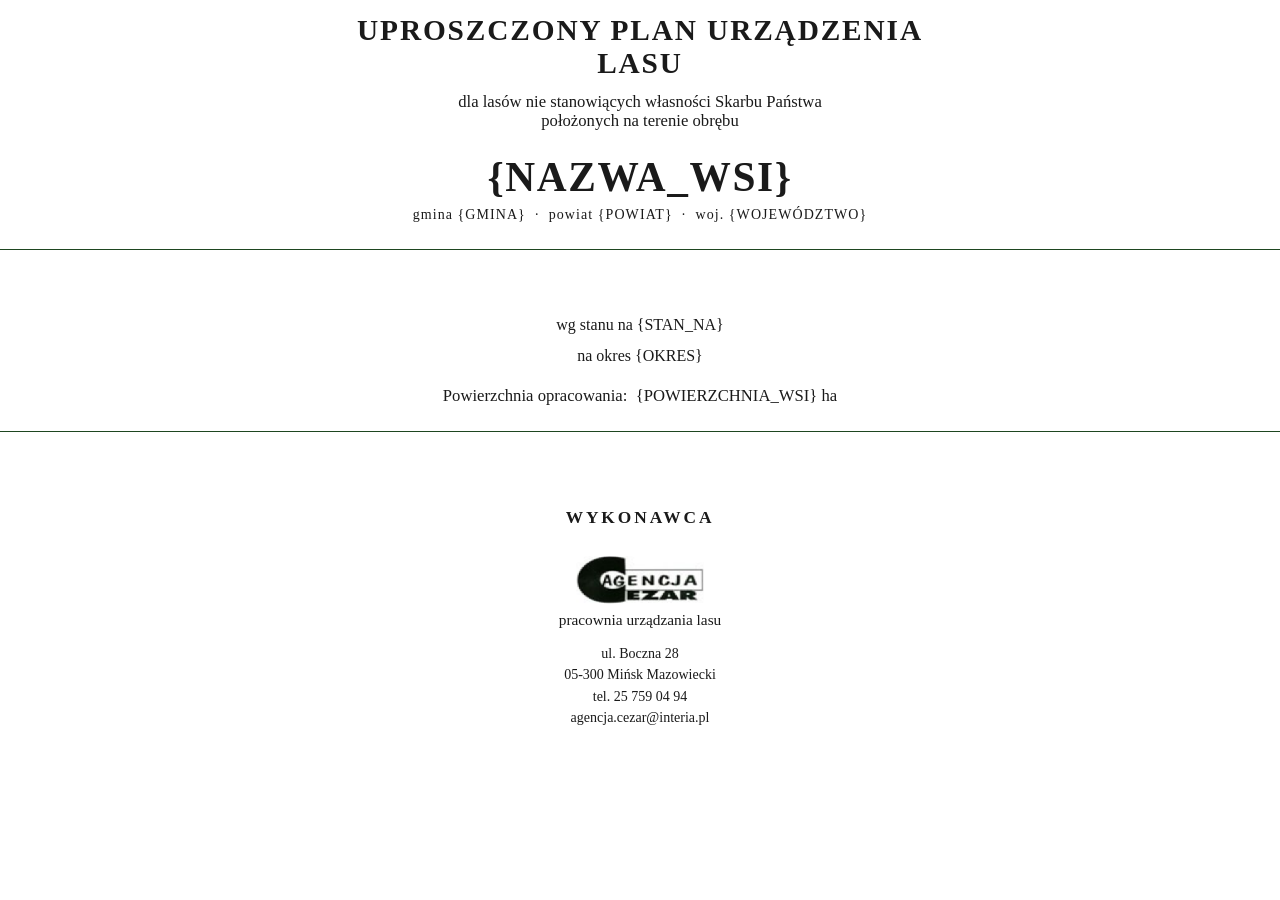
==== STR_TYT_wersja_2.html @ ac517948 "Wersja v2.0.137" ====
<!DOCTYPE html>
<html lang="pl">
<head>
<meta charset="utf-8">
<title>STR_TYT</title>
<style>
@page { size: A4; margin: 73.7pt 70.85pt 56.7pt 70.85pt; }
html, body { margin: 0; padding: 0; }
body { position: relative; -webkit-print-color-adjust: exact; print-color-adjust: exact; }
.strona { position: relative; text-align: center; }
.strona p, .strona img, .strona .hr {
    position: absolute; left: 50%; transform: translate(-50%, -50%);
    margin: 0; text-align: center; max-width: 453pt; white-space: nowrap;
}
.strona p.wies, .strona p.tytul { white-space: normal; }
.strona .hr {
    left: 0; right: 0; width: auto; max-width: none; transform: none;
    background: #1E4620; height: 0.75pt; border: 0;
}

.tytul { font-family: "Times New Roman", "Liberation Serif", serif; font-size: 22pt;
         font-weight: bold; letter-spacing: 1.4pt; color: #1A1A1A; }
.dla, .polozone { font-family: "Times New Roman", "Liberation Serif", serif;
                  font-size: 12.5pt; color: #1A1A1A; }
.wies { font-family: "Times New Roman", "Liberation Serif", serif; font-size: 31pt;
        font-weight: bold; letter-spacing: 1.2pt; color: #1A1A1A; }
.gmina { font-family: "Times New Roman", "Liberation Serif", serif; font-size: 10.5pt;
         letter-spacing: 0.8pt; color: #1A1A1A; }
.stan, .okres { font-family: "Times New Roman", "Liberation Serif", serif;
                font-size: 12pt; color: #1A1A1A; }
.powierzchnia { font-family: "Times New Roman", "Liberation Serif", serif;
               font-size: 12.5pt; color: #1A1A1A; }
.wykonawca { font-family: "Times New Roman", "Liberation Serif", serif; font-size: 13pt;
            font-weight: bold; letter-spacing: 2.2pt; color: #1A1A1A; }
.pracownia { font-family: "Times New Roman", "Liberation Serif", serif; font-size: 11.5pt;
            color: #1A1A1A; }
.adres { font-family: "Times New Roman", "Liberation Serif", serif; font-size: 10.5pt;
        color: #1A1A1A; }

</style>
</head>
<body>
<div class="strona">
<p class="tytul" style="top:35.4pt;"><span style="white-space:nowrap">UPROSZCZONY PLAN URZĄDZENIA</span><br>LASU</p>
<p class="dla" style="top:76.2pt;">dla lasów nie stanowiących własności Skarbu Państwa</p>
<p class="polozone" style="top:90.5pt;">położonych na terenie obrębu</p>
<p class="wies" style="top:132.6pt;">{NAZWA_WSI}</p>
<p class="gmina" style="top:161.2pt;">gmina {GMINA}&nbsp;&nbsp;·&nbsp;&nbsp;powiat {POWIAT}&nbsp;&nbsp;·&nbsp;&nbsp;woj. {WOJEWÓDZTWO}</p>
<div class="hr" style="top:186.5pt;"></div>
<p class="stan" style="top:243.7pt;">wg stanu na {STAN_NA}</p>
<p class="okres" style="top:267.3pt;">na okres {OKRES}</p>
<p class="powierzchnia" style="top:296.8pt;">Powierzchnia opracowania:&nbsp;&nbsp;{POWIERZCHNIA_WSI} ha</p>
<div class="hr" style="top:322.9pt;"></div>
<p class="wykonawca" style="top:388.5pt;">WYKONAWCA</p>
<img class="logo" style="top:435.3pt; width:95.25pt; height:35.25pt;" src="[data-uri]">
<p class="pracownia" style="top:465.2pt;">pracownia urządzania lasu</p>
<p class="adres" style="top:490.4pt;">ul. Boczna 28</p>
<p class="adres" style="top:506.4pt;">05-300 Mińsk Mazowiecki</p>
<p class="adres" style="top:522.4pt;">tel. 25 759 04 94</p>
<p class="adres" style="top:538.4pt;">agencja.cezar@interia.pl</p>
</div>
</body>
</html>
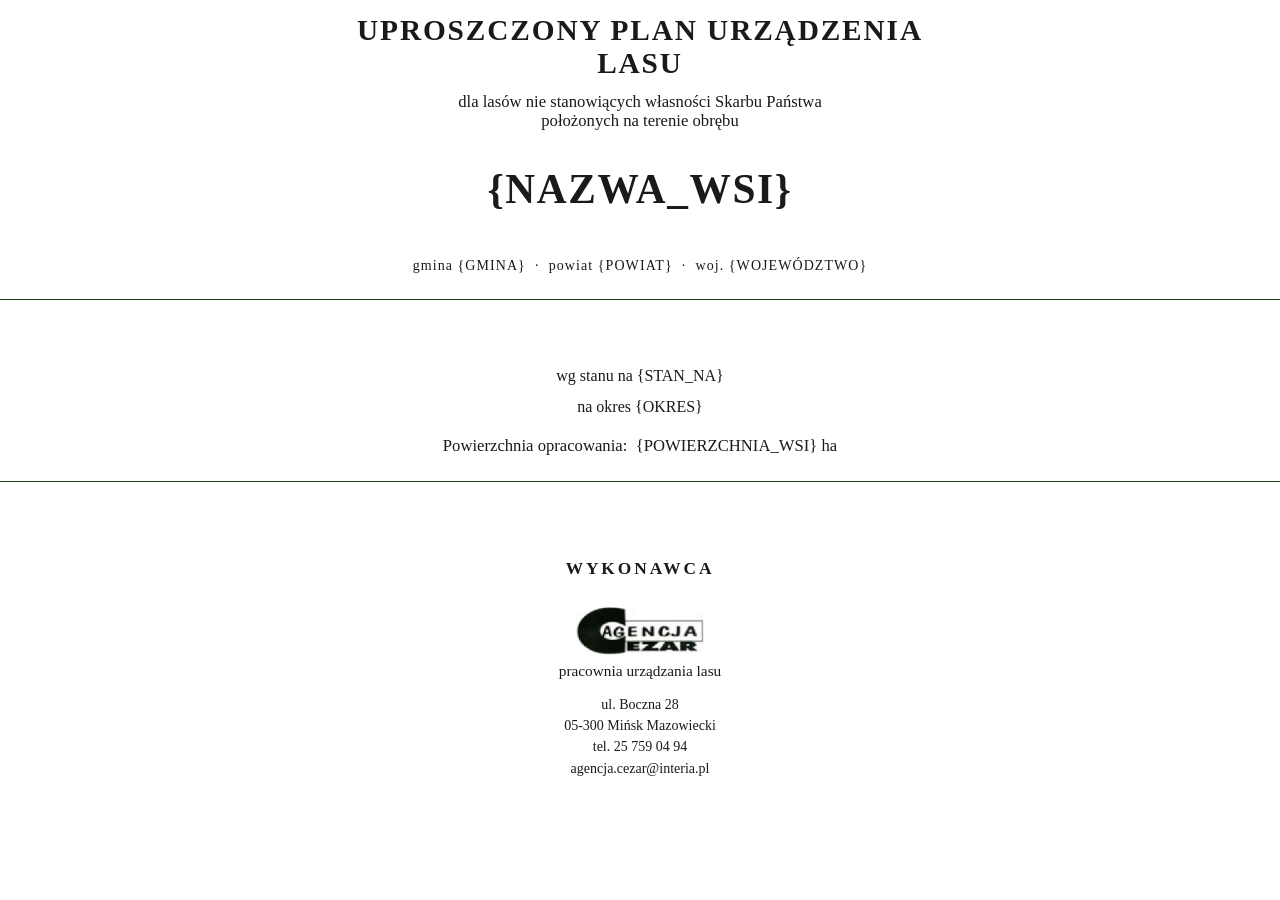
==== commit 10d455c1: "Wersja v2.0.173" ====
--- a/STR_TYT_wersja_2.html
+++ b/STR_TYT_wersja_2.html
@@ -44,20 +44,20 @@
 <p class="tytul" style="top:35.4pt;"><span style="white-space:nowrap">UPROSZCZONY PLAN URZĄDZENIA</span><br>LASU</p>
 <p class="dla" style="top:76.2pt;">dla lasów nie stanowiących własności Skarbu Państwa</p>
 <p class="polozone" style="top:90.5pt;">położonych na terenie obrębu</p>
-<p class="wies" style="top:132.6pt;">{NAZWA_WSI}</p>
-<p class="gmina" style="top:161.2pt;">gmina {GMINA}&nbsp;&nbsp;·&nbsp;&nbsp;powiat {POWIAT}&nbsp;&nbsp;·&nbsp;&nbsp;woj. {WOJEWÓDZTWO}</p>
-<div class="hr" style="top:186.5pt;"></div>
-<p class="stan" style="top:243.7pt;">wg stanu na {STAN_NA}</p>
-<p class="okres" style="top:267.3pt;">na okres {OKRES}</p>
-<p class="powierzchnia" style="top:296.8pt;">Powierzchnia opracowania:&nbsp;&nbsp;{POWIERZCHNIA_WSI} ha</p>
-<div class="hr" style="top:322.9pt;"></div>
-<p class="wykonawca" style="top:388.5pt;">WYKONAWCA</p>
-<img class="logo" style="top:435.3pt; width:95.25pt; height:35.25pt;" src="[data-uri]">
-<p class="pracownia" style="top:465.2pt;">pracownia urządzania lasu</p>
-<p class="adres" style="top:490.4pt;">ul. Boczna 28</p>
-<p class="adres" style="top:506.4pt;">05-300 Mińsk Mazowiecki</p>
-<p class="adres" style="top:522.4pt;">tel. 25 759 04 94</p>
-<p class="adres" style="top:538.4pt;">agencja.cezar@interia.pl</p>
+<p class="wies" style="top:141.6pt;">{NAZWA_WSI}</p>
+<p class="gmina" style="top:199.2pt;">gmina {GMINA}&nbsp;&nbsp;·&nbsp;&nbsp;powiat {POWIAT}&nbsp;&nbsp;·&nbsp;&nbsp;woj. {WOJEWÓDZTWO}</p>
+<div class="hr" style="top:224.5pt;"></div>
+<p class="stan" style="top:281.7pt;">wg stanu na {STAN_NA}</p>
+<p class="okres" style="top:305.3pt;">na okres {OKRES}</p>
+<p class="powierzchnia" style="top:334.8pt;">Powierzchnia opracowania:&nbsp;&nbsp;{POWIERZCHNIA_WSI} ha</p>
+<div class="hr" style="top:360.9pt;"></div>
+<p class="wykonawca" style="top:426.5pt;">WYKONAWCA</p>
+<img class="logo" style="top:473.3pt; width:95.25pt; height:35.25pt;" src="[data-uri]">
+<p class="pracownia" style="top:503.2pt;">pracownia urządzania lasu</p>
+<p class="adres" style="top:528.4pt;">ul. Boczna 28</p>
+<p class="adres" style="top:544.4pt;">05-300 Mińsk Mazowiecki</p>
+<p class="adres" style="top:560.4pt;">tel. 25 759 04 94</p>
+<p class="adres" style="top:576.4pt;">agencja.cezar@interia.pl</p>
 </div>
 </body>
 </html>
